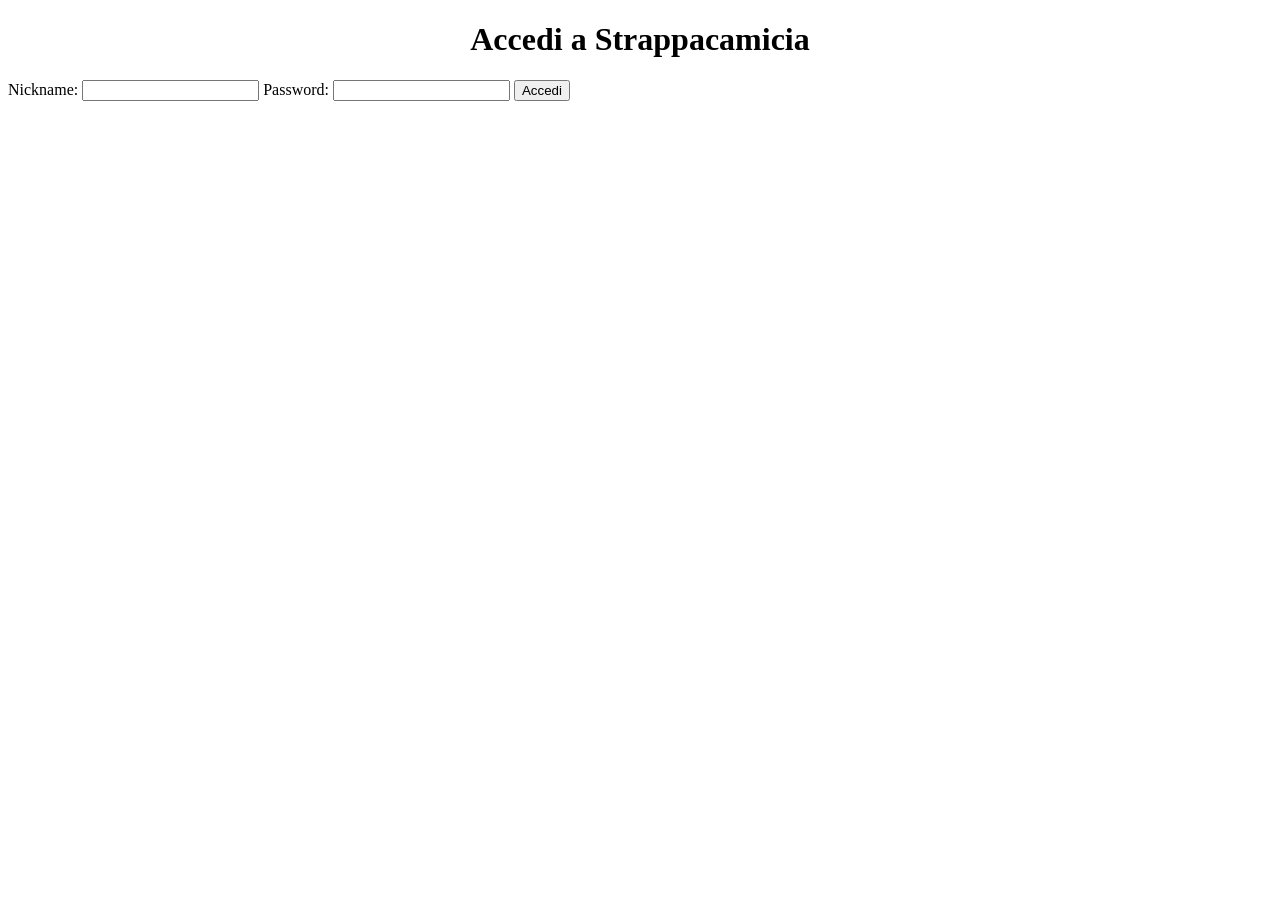
==== index.html @ 2579e269 "Aggiunto controllo del login non riuscito" ====
<!DOCTYPE html>
<html lang="it">
    <head>
        <meta charset="UTF-8">
        <meta name="viewport" content="width=device-width, initial-scale=1.0">
        <title>Strappacamicia - Login</title>
    </head>

    <body>
        <h1 style="text-align: center;">Accedi a Strappacamicia</h1>

        <form id="formLogin">
            <label for="nickname">Nickname:</label>
            <input type="text" id="nickname" name="nickname">

            <label for="password">Password:</label>
            <input type="password" id="password" name="password">

            <button type="submit">Accedi</button>
        </form>
        <script>
                const formLogin = document.getElementById("formLogin");

                formLogin.addEventListener("submit", function(evento){ //Diciamo a Javascript di eseguire una funzione quando il form viene inviato
                    evento.preventDefault(); //questa riga blocca il comportamento normale del form, senza preventDefault() prendendo Accedi il browser ricaricherebbe normalmente la pagina

                const nickname = document.getElementById("nickname").value; //in questa maniera con getElementById("nickname") recupero il campo tramite il DOM e con .value prendo il testo del nickname che l'utente ha digitato
                const password = document.getElementById("password").value; //in questa maniera con getElementById("password") recupero il campo tramite il DOM e con .value prendo il testo della password che l'utente ha digitato

                const datiLogin = {nickname: nickname, password: password}; //creo un oggetto Javascript datiLogin che userò per memorizzare i dati di nickname e password che poi invierò a PHP

                fetch("php/login.php", {
                    method: "POST", //invio una richiesta POST con dati JSON al file PHP che gestisce il login
                    headers: {
                        "Content-Type": "application/json" // In questa maniera dico a login.php che i dati che gli "invierò" sono in formato JSON
                    },
                    body: JSON.stringify(datiLogin) //invio nickname e password al file PHP in formato JSON, datiLogin è un oggetto Javascript e JSON.stringify() lo trasforma in JSON
                })
                .then(function(risposta){
                    return risposta.json(); //converto la risposta ricevuta da PHP in dati Javascript
                })
                .then(function(risultato){
                    if (risultato.successo === true){ //controllo se il login è riuscito
                        console.log("Login riuscito"); //mostro nella console che il login è andato a buon fine (nickname e password sono corretti)
                    }
                    else {
                        console.log("Login non riuscito"); //mostro nella console il login non è andato a buon fine (nickname o password non sono corretti)
                    }
                });
            });
        </script>
    </body>
</html>
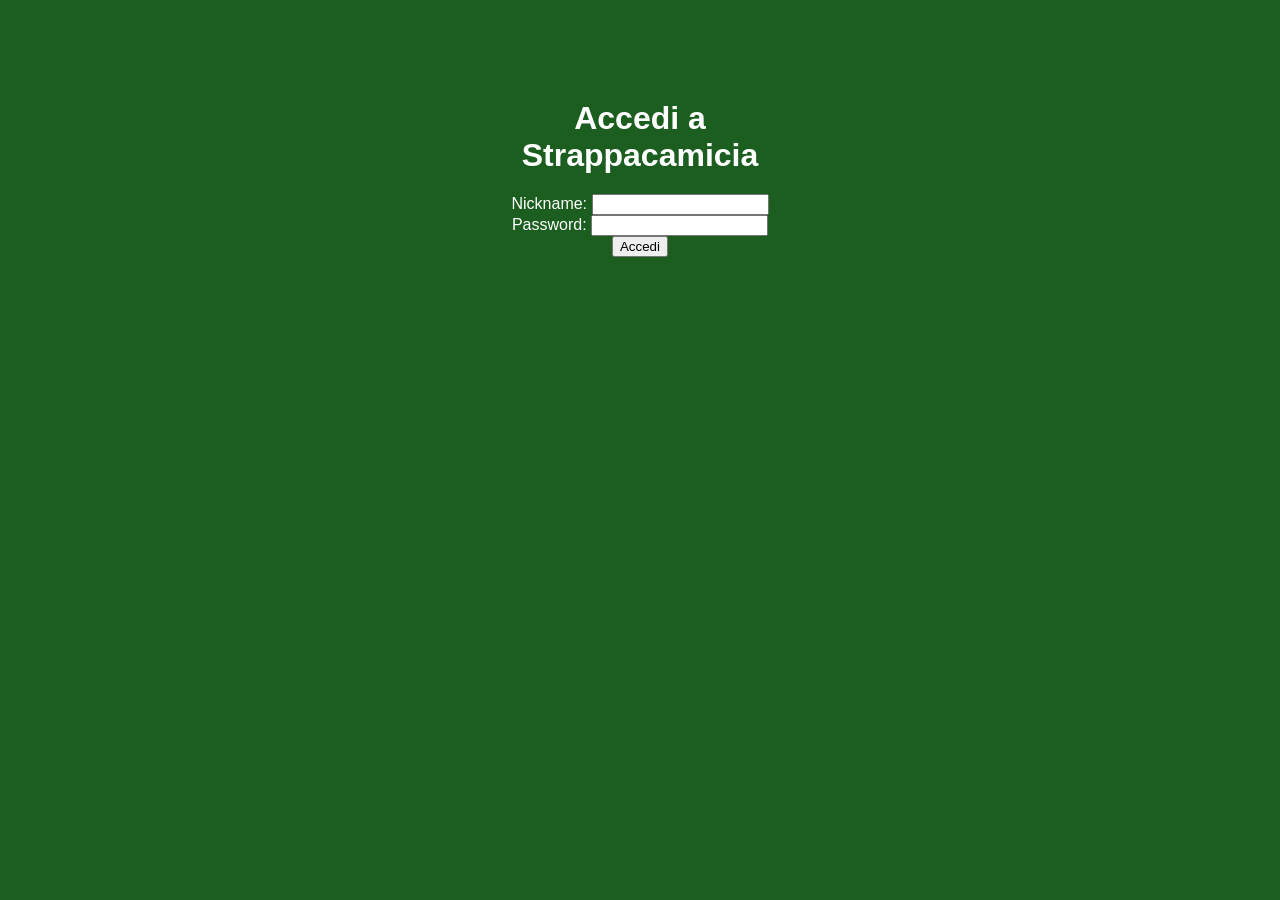
==== commit 95d0b454: "Migliorie grafiche pagina di login" ====
--- a/index.html
+++ b/index.html
@@ -4,20 +4,24 @@
         <meta charset="UTF-8">
         <meta name="viewport" content="width=device-width, initial-scale=1.0">
         <title>Strappacamicia - Login</title>
+        <link rel="stylesheet" href="stile.css"> <!-- collego il file CSS alla pagina di login-->
     </head>
 
     <body>
-        <h1 style="text-align: center;">Accedi a Strappacamicia</h1>
+        <div class="login"> <!-- contenitore che uso per sistemare graficamente il login-->
+            <h1 style="text-align: center;">Accedi a Strappacamicia</h1>
 
-        <form id="formLogin">
-            <label for="nickname">Nickname:</label>
-            <input type="text" id="nickname" name="nickname">
+            <form id="formLogin">
+                <label for="nickname">Nickname:</label>
+                <input type="text" id="nickname" name="nickname">
 
-            <label for="password">Password:</label>
-            <input type="password" id="password" name="password">
+                <label for="password">Password:</label>
+                <input type="password" id="password" name="password">
 
-            <button type="submit">Accedi</button>
-        </form>
+                <button type="submit">Accedi</button>
+                <p id = "erroreLogin"></p> <!-- qui mostrerò un messaggio se il login non va a buon fine -->
+            </form>
+        </div>
         <script>
                 const formLogin = document.getElementById("formLogin");
 
@@ -26,6 +30,12 @@
 
                 const nickname = document.getElementById("nickname").value; //in questa maniera con getElementById("nickname") recupero il campo tramite il DOM e con .value prendo il testo del nickname che l'utente ha digitato
                 const password = document.getElementById("password").value; //in questa maniera con getElementById("password") recupero il campo tramite il DOM e con .value prendo il testo della password che l'utente ha digitato
+                
+                if (nickname === "" || password === ""){
+                    document.getElementById("erroreLogin").textContent = "Inserisci nickname e password";
+                    return; //interrompo il login se uno dei due campi (nickname o password) è vuoto
+                }
+
 
                 const datiLogin = {nickname: nickname, password: password}; //creo un oggetto Javascript datiLogin che userò per memorizzare i dati di nickname e password che poi invierò a PHP
 
@@ -41,11 +51,14 @@
                 })
                 .then(function(risultato){
                     if (risultato.successo === true){ //controllo se il login è riuscito
-                        console.log("Login riuscito"); //mostro nella console che il login è andato a buon fine (nickname e password sono corretti)
+                        window.location.href = "profilo.php"; //dopo il login corretto (nickname e password sono corretti) mando l'utente alla sua pagina profilo
                     }
                     else {
-                        console.log("Login non riuscito"); //mostro nella console il login non è andato a buon fine (nickname o password non sono corretti)
+                        document.getElementById("erroreLogin").textContent = "Nickname o password non corretti"; //mostro nella pagina un messaggio se il login non è andato a buon fine (nickname o password non sono corretti)
                     }
+                })
+                .catch(function(errore){
+                    document.getElementById("erroreLogin").textContent = "Errore durante il login"; //mostro un messaggio se si verifica un errore durante la comunicazione con PHP
                 });
             });
         </script>
--- a/stile.css
+++ b/stile.css
@@ -0,0 +1,221 @@
+/* STILE GENERALE */
+
+body {
+    background-color: #1b5e20;
+    color: white;
+    font-family: Arial, sans-serif;
+    text-align: center;
+}
+
+h1 {
+    margin-top: 20px; /* lascio dello spazio sopra il titolo*/
+    margin-bottom: 20px; /* faccio dello spazio tra titolo e tavolo*/
+    font-size: 32px; /* facci diventare il titolo ben visibile*/
+}
+
+
+/* TAVOLO DI GIOCO */
+
+.tavolo {
+    width: 90%;
+    max-width: 1000px;
+    min-height: 650px; /*metto un'altezza minimo per fare più spazio al tavolo*/
+    margin: 0 auto;
+
+    background-color: #e8d6b0; /*in questo modo creo il grande pannello beige centrale*/
+    color: black; /*rende nere le scritte dentro il pannello*/
+
+    border-radius: 25px; /*arrotonda gli angoli*/
+    padding: 25px; /*crea dello spazio interno*/
+
+    position: relative; /*lo userò per posizionare il cronometro in alto a destra*/
+    box-shadow: 0 5px 15px rgba(0, 0, 0, 0.3); /*imposto una leggere ombra attorno al tavolo*/
+}
+
+.carte {
+    margin-top: 25px; /* lascio spazio tra il mazzo della CPU e il tavolo di gioco*/
+    margin-bottom: 25px; /*lascio spazio tra il tavolo di gioco e il mazzo del giocatore*/
+}
+
+#tavoloCarte {
+    background-color: beige; /*creo il colore del rettangolo da gioco*/
+    width: 75%; /*gli dò una forma larga e rettangolare*/
+    min-height: 180px; /* in questa maniera il rettangolo da gioco è visibile anche quando non è stata ancora giocata nessuna carta*/
+    margin: 0 auto; /* centro il rettanfolo da gioco */
+    padding: 15px; /* in questa maniera evito che le carte siano attaccate ai bordi */
+    border: 2px solid #c9b78f; /*creo un bordo leggero attorno al tavolo di gioco*/
+    border-radius: 10px; /*arrotondo leggermente gli angoli del rettangolo da gioco*/
+
+    display: flex; /*in questa maniera dispongo le carte una accanto all'altra*/
+    justify-content: center; /*centro le carte orizzontalmente*/
+    align-items: center; /*centro le carte verticalmente*/
+    flex-wrap: wrap; /*in questo modo se ci sono molte carte possono andare a capo*/
+}
+
+#tavoloCarte img {
+    width: 120px; /*la cartà sarà larga 120px*/
+    height: auto; /*in questa maniera mantengo le proporzioni originali della carta*/
+    margin: 5px; /*lascio un piccolo spazio tra le carte*/
+    border-radius: 8px; /*rendo gli angoli delle carte giocate arrotondate come i dorsi dei mazzetti*/
+}
+
+
+/* CPU */
+
+.cpu {
+    display: flex; /*dispongo gli elementi della CPU in colonna, permette di gestire meglio la disposizione degli elementi*/
+    flex-direction: column; /*in questa maniera dispongo gli elementi in verticale uno sotto all'altro, seguendo l'ordine in cui sono scritti nel codice HTML*/
+    align-items: center; /*centro la scritta CPU, numero di carte della CPU e mazzetto della CPU*/
+    margin-top: 10px; /*aggiunge uno spazio vuoto di 10 px sopra il bordo superiore*/
+    margin-bottom: 25px; /*aggiunge uno spazio vuoto di 25 px sotto il bordo inferiore di un elemento, distanziandolo da quello che si trova subito sotto*/
+}
+
+
+/* GIOCATORE */
+
+.giocatore{
+    display: flex; /*dispongo gli elementi del giocatore in colonna, permette di gestire meglio la disposizione degli elementi*/
+    flex-direction: column; /*in questa maniera dispongo gli elementi in verticale uno sotto all'altro, seguendo l'ordine in cui sono scritti nel codice HTML*/
+    align-items: center; /*centro il mazzetto del giocatore, numero di carte del giocatore, nickname giocatore e pulsante "Gira la carta"*/
+    margin-top: 25px; /*aggiunge uno spazio vuoto di 25 px sopra il bordo superiore*/
+    margin-bottom: 20px; /*aggiunge uno spazio vuoto di 20 px sotto il bordo inferiore di un elemento, distanziandolo da quello che si trova subito sotto*/
+}
+
+#giocaGiocatore {
+    margin-top: 10px; /*lascio 10px di spazio tra il nome del giocatore ed il pulsante*/
+    padding: 10px 20px; /*per rendere il pulsante più grande creo spazio interno al pulsante*/
+
+    background-color: #1b5e20; /*rendo il colore del pulsante uguale allo sfondo*/
+    color: white; /*rendo la scritta del pulsante bianco*/
+
+    border: none; /*rimuovo il bordo predefinito del pulsante*/
+    border-radius: 8px; /*arrotondo gli angoli del pulsante*/
+
+    font-size: 16px; /*rendo la dimensione della scritta come 16px*/
+    font-weight: bold; /*metto in grassetto la scritta*/
+    cursor: pointer; /*quando passo il mouse sopra il pulsante diventa una manina*/
+}
+
+#giocaGiocatore:disabled{
+    opacity: 0.5; /* faccio diventare sbiadito il pulsante gioca una carta quando non può essere utilizzato*/
+    cursor: default; /*tolgo la manina quando il pulsante è disabilitato*/
+}
+
+
+/* ELEMENTI COMUNI CPU E GIOCATORE */
+
+.cpu p, .giocatore p { /*modifico lo spazio verticare attorno ai paragrafi*/
+    margin: 5px 0; /*imposto lo stesso margine ai testi della CPU e del giocatore*/
+}
+
+.nomeCPU, .nomeGiocatore{
+    font-size: 20px; /*aumenta la dimensione del nome*/
+    font-weight: bold; /*rendo il nome in grassetto*/
+
+    background-color: beige; /*sfondo dietro*/
+    padding: 8px 12px; /* lascio spazio tra il testo e i bordi*/
+    border-radius: 8px; /*arrotondo gli angoli*/
+}
+
+#mazzoGiocatore, #mazzoCPU {
+    width: 120px; /*il dorso del mazzetto sarà largo 120px*/
+    height: auto; /*in questo maniera si mantengono le proporzioni originali della carta*/
+    border-radius: 8px; /*arrotondo gli angoli del mazzo*/
+}
+
+.numeroCarte {
+    font-size: 17px; /*imposta la dimensione dle testo a 17px*/
+    margin: 8px 0; /*crea sazio all'esterno dell'elemento. 8px sopra e sotto e 0px a destra e sinistra*/
+}
+
+
+/* CRONOMETRO */
+
+.tempo {
+    position: absolute; /*posiziono il cronometro rispetto al tavolo, funziona rispetto alla .tavolo, quindi il cronometro non viene posizionato rispetto a tutta la pagina ma rispetto al pannello beige*/
+    top: 20px; /*distanza dal bordo superiore*/
+    right: 25px; /*distanza dal bordo di destra*/
+    margin: 0;
+    font-size: 18px;
+    font-weight: bold;
+
+    background-color: beige; /*sfondo dietro al cronometro*/
+    padding: 8px 12px; /* lascio spazio tra il testo e i bordi*/
+    border-radius: 8px; /*arrotondo gli angoli*/
+}
+
+
+/* FINE PARTITA */
+
+#risultatoPartita {
+    display: none; /*continuo a tenerlo nascosto*/
+
+    position: fixed; /*posiziona il riquadro rispetto allo schermo*/
+    top: 50%; /*lo metto a metà altezza dello schermo*/
+    left: 50%; /*lo metto a metà larghezza dello schermo*/
+    transform: translate(-50%, -50%); /* corregge la posizione usando le dimensioni del riquadro stesso, così risulta esattamente centrato*/
+
+    background-color: #f5e6c8; /*creo il riquadro beige*/
+    color: black;
+
+    border: 2px solid #6b4f2a; /*lo rendo ben visibile creando un bordo marrone*/
+    border-radius: 15px; /*arrotondo gli angoli*/
+
+    padding: 30px; /*lascio dello spazio attorno al testo*/
+    min-width: 320px; /*im posto una larghezza minima per rndere il riquadro più regolare*/
+    text-align: center; /*centro il messaggio*/
+    z-index: 1000; /*in questo modo faccio sì che compaia sopra gli altri elementi della pagina*/
+
+    box-shadow: 0 5px 15px rgba(0, 0, 0, 0.3); /*imposto una leggere ombra dietro al riquadro*/
+}
+
+#testoRisultato {
+    font-size: 24px; /*metto più grande il messaggio di fine partita*/
+    font-weight: bold; /*il messaggio in questo modo è più evidente*/
+    margin-top: 0; /*riduco lo spazioo nella parte superiore del riquadro*/
+    margin-bottom: 20px; /*metto dello spazio di 20px tra il messaggio e il pulsante*/
+}
+
+#tornaGioco {
+    display: inline-block; /*permetto al link di comportarsi graficamente come un pulsante*/
+    text-decoration: none; /*tolgo la sottolineatura tipica dei link*/
+    padding: 10px 20px; /*creo spazio interno al pulsante*/
+
+    background-color: #1b5e20; /*metto lo sfondo verde*/
+    color: white; /*rendo bianca la scritta*/
+
+    border-radius: 8px; /*arrotondo gli angoli*/
+
+    font-size: 16px; /*imposto la dimensinoe della scritta con 16px*/
+    font-weight: bold; /*metto la scritta in grassetto*/
+    cursor: pointer; /*quando passo il mouse sopra il pulsante diventa una manina*/
+}
+
+
+/* AZIONI */
+
+.azioni {
+    margin-top: 20px;
+}
+
+.azioni a {
+    display: inline-block; /*permetto al link di comportarsi graficamente come un pulsante*/
+    text-decoration: none; /*tolgo la sottolineatura tipica dei link*/
+    padding: 10px 20px; /*creo spazio interno al pulsante*/
+    margin: 5px; /*lascio uno spazio di 5px attorno al pulsante*/
+
+    background-color: transparent; /*rendo il bottone trasparente, in questo modo lascio trasparire il colore del tavolo*/
+    color: #1b5e20; /*uso il verde dello sfondo per la scritta "Torna al menù"*/
+
+    border: 2px solid #1b5e20; /* creo un bordo dello stesso colore dello sfondo*/
+    border-radius: 8px; /*arrotondo gli angoli*/
+
+    font-size: 16px; /* metto la dimensione della scritta come 16px*/
+    cursor: pointer; /*quando passo il mouse sopra il pulsante diventa una manina*/
+}
+
+
+.login {
+    width: 300px;
+    margin: 100px auto; /*centro il login nella pagina lasciando un po' di spazio sopra*/
+}
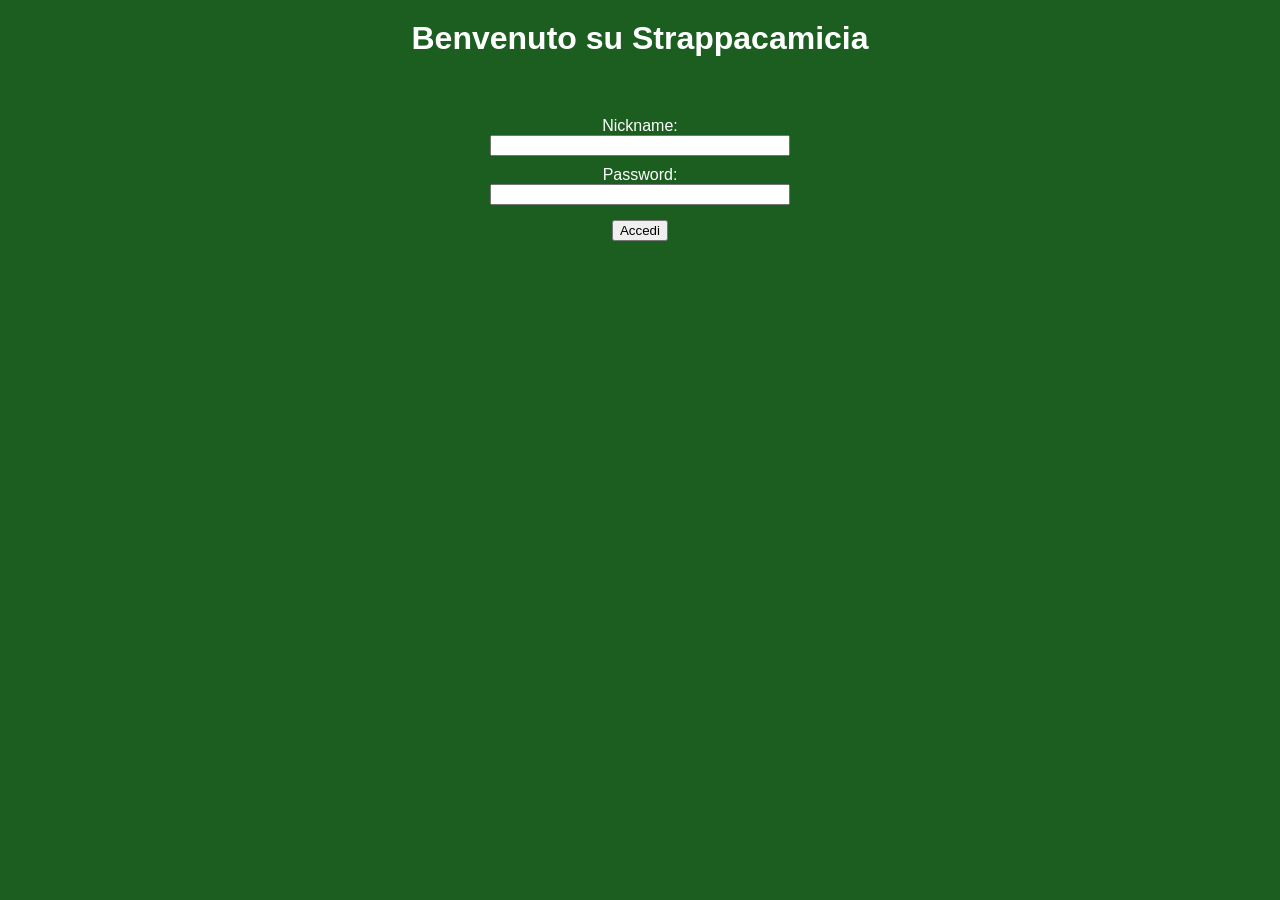
==== commit 96e33499: "Aggiustamenti grafici ed indentazione" ====
--- a/index.html
+++ b/index.html
@@ -8,59 +8,60 @@
     </head>
 
     <body>
-        <div class="login"> <!-- contenitore che uso per sistemare graficamente il login-->
-            <h1 style="text-align: center;">Accedi a Strappacamicia</h1>
+        <h1 style="text-align: center;">Benvenuto su Strappacamicia</h1>
 
-            <form id="formLogin">
-                <label for="nickname">Nickname:</label>
-                <input type="text" id="nickname" name="nickname">
+            <div class="login"> <!-- contenitore che uso per sistemare graficamente il login-->
 
-                <label for="password">Password:</label>
-                <input type="password" id="password" name="password">
+                <form id="formLogin">
+                    <label for="nickname">Nickname:</label>
+                    <input type="text" id="nickname" name="nickname">
 
-                <button type="submit">Accedi</button>
-                <p id = "erroreLogin"></p> <!-- qui mostrerò un messaggio se il login non va a buon fine -->
-            </form>
-        </div>
-        <script>
-                const formLogin = document.getElementById("formLogin");
+                    <label for="password">Password:</label>
+                    <input type="password" id="password" name="password">
 
-                formLogin.addEventListener("submit", function(evento){ //Diciamo a Javascript di eseguire una funzione quando il form viene inviato
-                    evento.preventDefault(); //questa riga blocca il comportamento normale del form, senza preventDefault() prendendo Accedi il browser ricaricherebbe normalmente la pagina
+                    <button type="submit">Accedi</button>
+                    <p id = "erroreLogin"></p> <!-- qui mostrerò un messaggio se il login non va a buon fine -->
+                </form>
+            </div>
+            <script>
+                    const formLogin = document.getElementById("formLogin");
 
-                const nickname = document.getElementById("nickname").value; //in questa maniera con getElementById("nickname") recupero il campo tramite il DOM e con .value prendo il testo del nickname che l'utente ha digitato
-                const password = document.getElementById("password").value; //in questa maniera con getElementById("password") recupero il campo tramite il DOM e con .value prendo il testo della password che l'utente ha digitato
+                    formLogin.addEventListener("submit", function(evento){ //Diciamo a Javascript di eseguire una funzione quando il form viene inviato
+                        evento.preventDefault(); //questa riga blocca il comportamento normale del form, senza preventDefault() prendendo Accedi il browser ricaricherebbe normalmente la pagina
+
+                    const nickname = document.getElementById("nickname").value; //in questa maniera con getElementById("nickname") recupero il campo tramite il DOM e con .value prendo il testo del nickname che l'utente ha digitato
+                    const password = document.getElementById("password").value; //in questa maniera con getElementById("password") recupero il campo tramite il DOM e con .value prendo il testo della password che l'utente ha digitato
                 
-                if (nickname === "" || password === ""){
-                    document.getElementById("erroreLogin").textContent = "Inserisci nickname e password";
-                    return; //interrompo il login se uno dei due campi (nickname o password) è vuoto
-                }
+                    if (nickname === "" || password === ""){
+                        document.getElementById("erroreLogin").textContent = "Inserisci nickname e password";
+                        return; //interrompo il login se uno dei due campi (nickname o password) è vuoto
+                    }
 
 
-                const datiLogin = {nickname: nickname, password: password}; //creo un oggetto Javascript datiLogin che userò per memorizzare i dati di nickname e password che poi invierò a PHP
+                    const datiLogin = {nickname: nickname, password: password}; //creo un oggetto Javascript datiLogin che userò per memorizzare i dati di nickname e password che poi invierò a PHP
 
-                fetch("php/login.php", {
-                    method: "POST", //invio una richiesta POST con dati JSON al file PHP che gestisce il login
-                    headers: {
-                        "Content-Type": "application/json" // In questa maniera dico a login.php che i dati che gli "invierò" sono in formato JSON
-                    },
-                    body: JSON.stringify(datiLogin) //invio nickname e password al file PHP in formato JSON, datiLogin è un oggetto Javascript e JSON.stringify() lo trasforma in JSON
-                })
-                .then(function(risposta){
-                    return risposta.json(); //converto la risposta ricevuta da PHP in dati Javascript
-                })
-                .then(function(risultato){
-                    if (risultato.successo === true){ //controllo se il login è riuscito
-                        window.location.href = "profilo.php"; //dopo il login corretto (nickname e password sono corretti) mando l'utente alla sua pagina profilo
-                    }
-                    else {
-                        document.getElementById("erroreLogin").textContent = "Nickname o password non corretti"; //mostro nella pagina un messaggio se il login non è andato a buon fine (nickname o password non sono corretti)
-                    }
-                })
-                .catch(function(errore){
-                    document.getElementById("erroreLogin").textContent = "Errore durante il login"; //mostro un messaggio se si verifica un errore durante la comunicazione con PHP
+                    fetch("php/login.php", {
+                        method: "POST", //invio una richiesta POST con dati JSON al file PHP che gestisce il login
+                        headers: {
+                            "Content-Type": "application/json" // In questa maniera dico a login.php che i dati che gli "invierò" sono in formato JSON
+                        },
+                        body: JSON.stringify(datiLogin) //invio nickname e password al file PHP in formato JSON, datiLogin è un oggetto Javascript e JSON.stringify() lo trasforma in JSON
+                    })
+                    .then(function(risposta){
+                        return risposta.json(); //converto la risposta ricevuta da PHP in dati Javascript
+                    })
+                    .then(function(risultato){
+                        if (risultato.successo === true){ //controllo se il login è riuscito
+                            window.location.href = "profilo.php"; //dopo il login corretto (nickname e password sono corretti) mando l'utente alla sua pagina profilo
+                        }
+                        else {
+                            document.getElementById("erroreLogin").textContent = "Nickname o password non corretti"; //mostro nella pagina un messaggio se il login non è andato a buon fine (nickname o password non sono corretti)
+                        }
+                    })
+                    .catch(function(errore){
+                        document.getElementById("erroreLogin").textContent = "Errore durante il login"; //mostro un messaggio se si verifica un errore durante la comunicazione con PHP
+                    });
                 });
-            });
-        </script>
+            </script>
     </body>
 </html>
--- a/stile.css
+++ b/stile.css
@@ -217,5 +217,19 @@
 
 .login {
     width: 300px;
-    margin: 100px auto; /*centro il login nella pagina lasciando un po' di spazio sopra*/
+    margin: 60px auto; /*centro il login nella pagina lasciando un po' di spazio tra il titolo e il form di login*/
+}
+
+.login label {
+    display: block; /* questo da andare nickname e password ordinatamente uno sotto l'altro*/
+    margin-top: 10px; /* lascio un po' di spazio tra i campi del login*/
+}
+
+.login input {
+    width: 100%; /*fa avere ai due campi la stessa larghezza*/
+    box-sizing: border-box;
+}
+
+.login button{
+    margin-top: 15px; /*lascio un po' di spazio tra la password e il pulsante*/
 }
